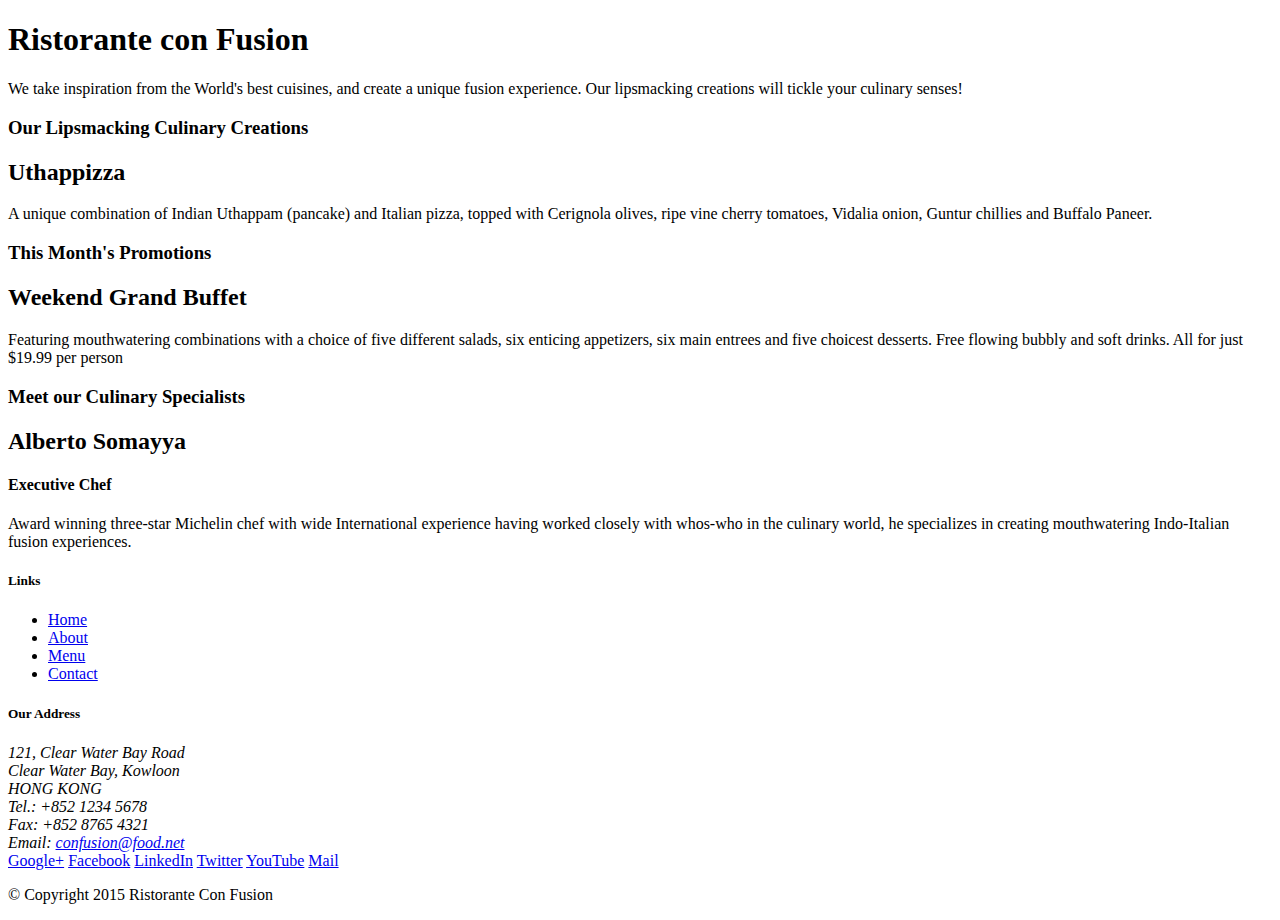
==== index.html @ e9ed87ef "Initial setup" ====
<!DOCTYPE html>
<html lang="en">

<head>
    <title>Ristorante Con Fusion</title>
</head>

<body>

    <header>
        <div>
            <div>
                <div>
                    <h1>Ristorante con Fusion</h1>
                    <p>We take inspiration from the World's best cuisines, and create a unique fusion experience. Our lipsmacking creations will tickle your culinary senses!</p>
                </div>
                <div>
                </div>
            </div>
        </div>
    </header>

    <div>
        <div>
            <div>
                <h3>Our Lipsmacking Culinary Creations</h3>
            </div>
            <div>
                <h2>Uthappizza</h2>
                <p>A unique combination of Indian Uthappam (pancake) and Italian pizza, topped with Cerignola olives, ripe vine cherry tomatoes, Vidalia onion, Guntur chillies and Buffalo Paneer.</p>
            </div>
        </div>


        <div>
            <div>
                <h3>This Month's Promotions</h3>
            </div>
            <div>
                <h2>Weekend Grand Buffet</h2>
                <p>Featuring mouthwatering combinations with a choice of five different salads, six enticing appetizers, six main entrees and five choicest desserts. Free flowing bubbly and soft drinks. All for just $19.99 per person </p>
            </div>
        </div>

        <div>
            <div>
                <h3>Meet our Culinary Specialists</h3>
            </div>
            <div>
                <h2>Alberto Somayya</h2>
                <h4>Executive Chef</h4>
                <p>Award winning three-star Michelin chef with wide International experience having worked closely with whos-who in the culinary world, he specializes in creating mouthwatering Indo-Italian fusion experiences. </p>
            </div>
        </div>
    </div>

    <footer>
        <div>
            <div>             
                <div>
                    <h5>Links</h5>
                    <ul>
                        <li><a href="#">Home</a></li>
                        <li><a href="#">About</a></li>
                        <li><a href="#">Menu</a></li>
                        <li><a href="#">Contact</a></li>
                    </ul>
                </div>
                <div>
                    <h5>Our Address</h5>
                    <address>
		              121, Clear Water Bay Road<br>
		              Clear Water Bay, Kowloon<br>
		              HONG KONG<br>
		              Tel.: +852 1234 5678<br>
		              Fax: +852 8765 4321<br>
		              Email: <a href="mailto:confusion@food.net">confusion@food.net</a>
		           </address>
                </div>
                <div>
                    <div>
                        <a href="http://google.com/+">Google+</a>
                        <a href="http://www.facebook.com/profile.php?id=">Facebook</a>
                        <a href="http://www.linkedin.com/in/">LinkedIn</a>
                        <a href="http://twitter.com/">Twitter</a>
                        <a href="http://youtube.com/">YouTube</a>
                        <a href="mailto:">Mail</a>
                    </div>
                </div>
           </div>
           <div>             
                <div>
                    <p>© Copyright 2015 Ristorante Con Fusion</p>
                </div>
           </div>
        </div>
    </footer>

</body>

</html>
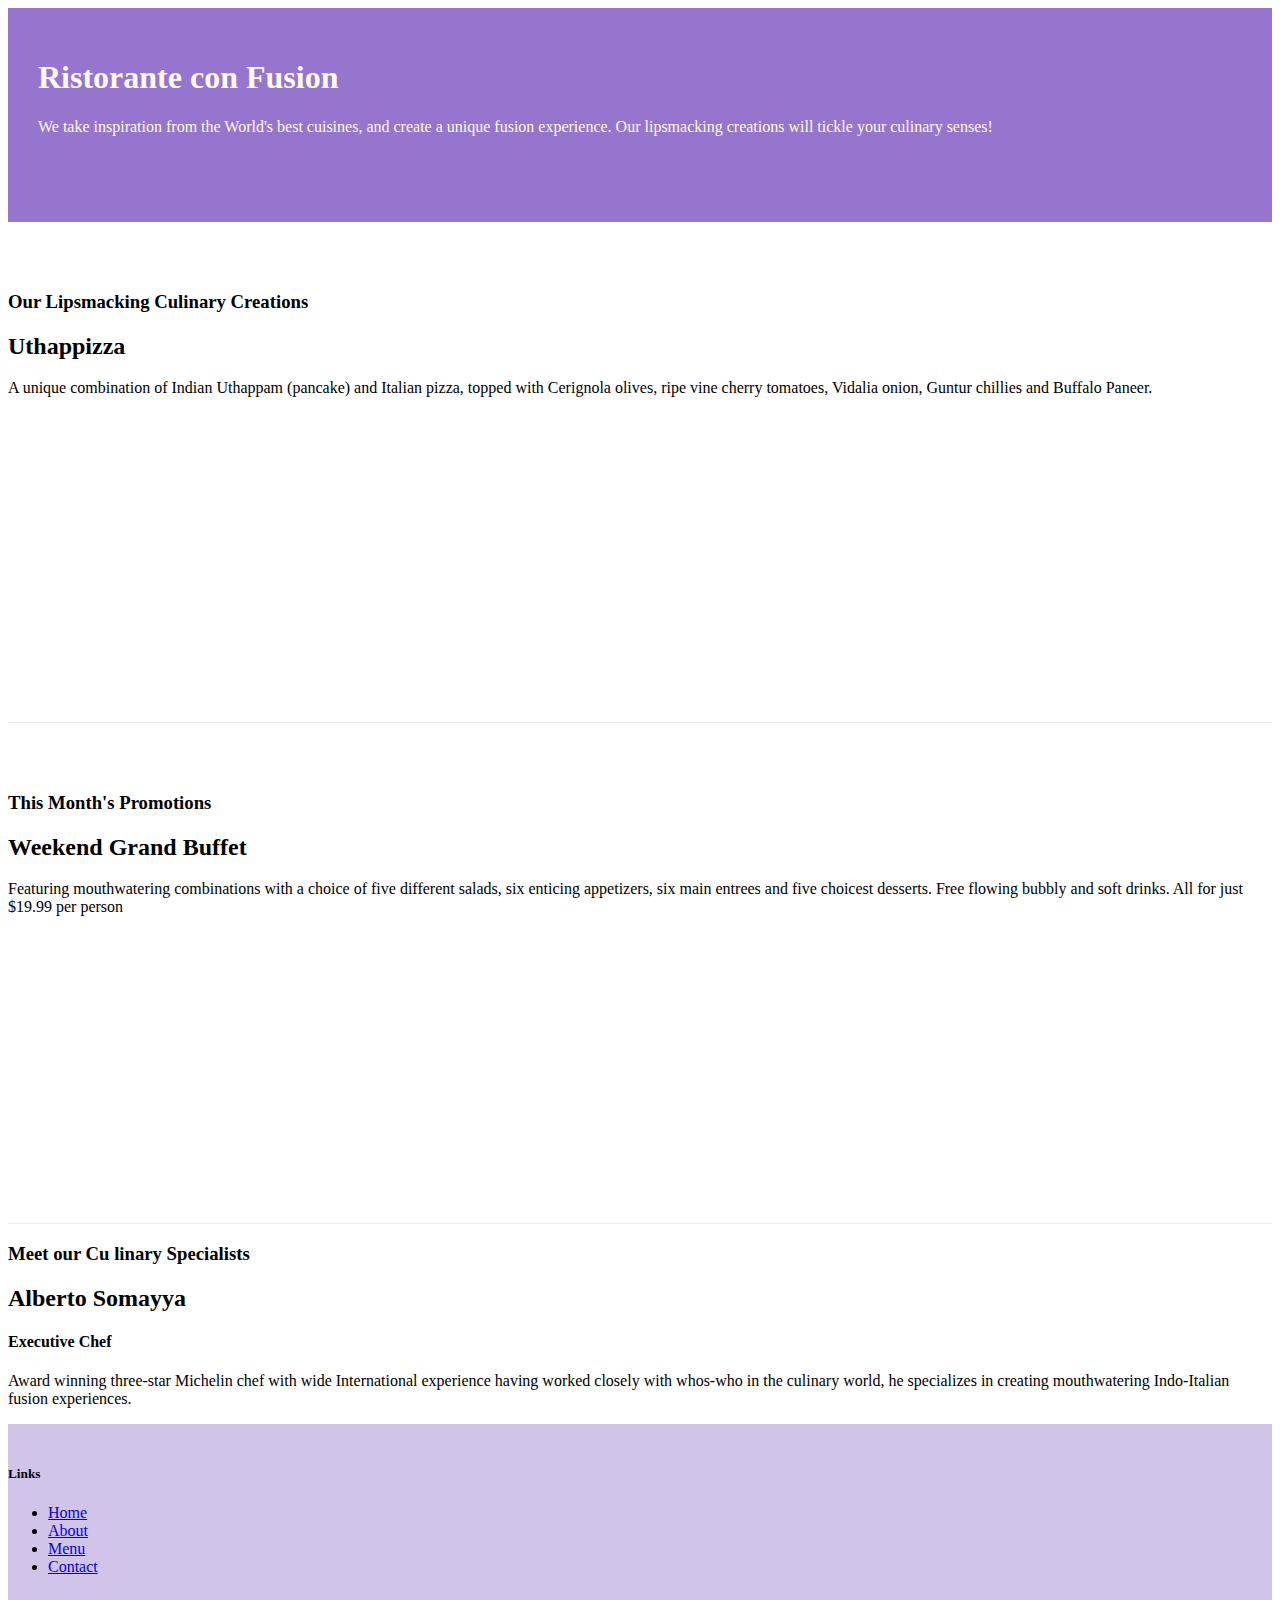
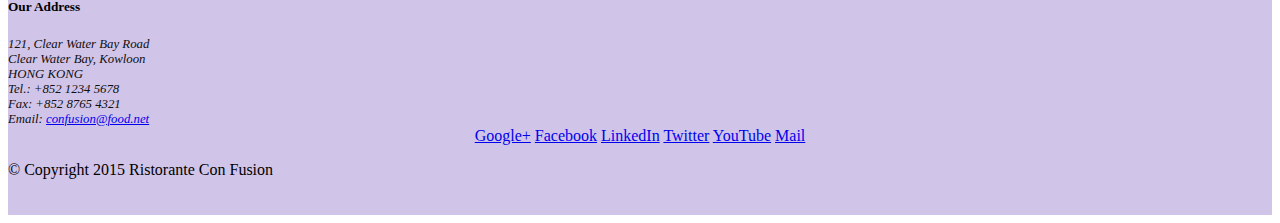
==== commit 48e530bd: "bootstrap  grid part2" ====
--- a/index.html
+++ b/index.html
@@ -2,51 +2,57 @@
 <html lang="en">
 
 <head>
+    <meta charset="utf-8">
+    <meta name="viewport" content="width=device-width, initial-scale=1,shrink-to-fit=no">
+    <meta http-equiv="x-ua-compatible" content="ie=edge">
+
+    <link rel="stylesheet" href="node_modules/bootstrap/dist/css/bootstrap.min.css">
+    <link rel="stylesheet" href="css/styles.css">
     <title>Ristorante Con Fusion</title>
 </head>
 
 <body>
 
-    <header>
-        <div>
-            <div>
-                <div>
+    <header class="jumbotron">
+        <div class="container"> 
+            <div class="row">
+                <div class="col-12 col-sm-8">
                     <h1>Ristorante con Fusion</h1>
                     <p>We take inspiration from the World's best cuisines, and create a unique fusion experience. Our lipsmacking creations will tickle your culinary senses!</p>
                 </div>
-                <div>
+                <div class="col col-sm">
                 </div>
             </div>
         </div>
     </header>
 
-    <div>
-        <div>
-            <div>
+    <div class="container">
+        <div class="row row-content aling-items-center">
+            <div class="col-sm-4 col-md-3 flex-last">
                 <h3>Our Lipsmacking Culinary Creations</h3>
             </div>
-            <div>
+            <div class="col-sm col-md flex-first">
                 <h2>Uthappizza</h2>
                 <p>A unique combination of Indian Uthappam (pancake) and Italian pizza, topped with Cerignola olives, ripe vine cherry tomatoes, Vidalia onion, Guntur chillies and Buffalo Paneer.</p>
             </div>
         </div>
 
 
-        <div>
-            <div>
+        <div class="row row-content aling-items-center">
+            <div class="col-sm-4 col-md-3">
                 <h3>This Month's Promotions</h3>
             </div>
-            <div>
+            <div class="col-sm-4 col-md-3">
                 <h2>Weekend Grand Buffet</h2>
                 <p>Featuring mouthwatering combinations with a choice of five different salads, six enticing appetizers, six main entrees and five choicest desserts. Free flowing bubbly and soft drinks. All for just $19.99 per person </p>
             </div>
         </div>
 
-        <div>
-            <div>
-                <h3>Meet our Culinary Specialists</h3>
+        <div class="row aling-items-center">
+            <div class="col-sm-4 col-md-3 flex-last">
+                <h3>Meet our Cu linary Specialists</h3>
             </div>
-            <div>
+            <div class="col-sm-4 col-md-3 flex-first">
                 <h2>Alberto Somayya</h2>
                 <h4>Executive Chef</h4>
                 <p>Award winning three-star Michelin chef with wide International experience having worked closely with whos-who in the culinary world, he specializes in creating mouthwatering Indo-Italian fusion experiences. </p>
@@ -54,19 +60,19 @@
         </div>
     </div>
 
-    <footer>
+    <footer class="footer">
         <div>
-            <div>             
-                <div>
+            <div class="row">             
+                <div class="col-5 offset-1 col-sm-2">
                     <h5>Links</h5>
-                    <ul>
+                    <ul class="list-unstyled">
                         <li><a href="#">Home</a></li>
                         <li><a href="#">About</a></li>
                         <li><a href="#">Menu</a></li>
                         <li><a href="#">Contact</a></li>
                     </ul>
                 </div>
-                <div>
+                <div class="col-6 col-sm-5">
                     <h5>Our Address</h5>
                     <address>
 		              121, Clear Water Bay Road<br>
@@ -77,8 +83,8 @@
 		              Email: <a href="mailto:confusion@food.net">confusion@food.net</a>
 		           </address>
                 </div>
-                <div>
-                    <div>
+                <div class="col col-sm-4 align-self-center">
+                    <div  style="text-align: center">
                         <a href="http://google.com/+">Google+</a>
                         <a href="http://www.facebook.com/profile.php?id=">Facebook</a>
                         <a href="http://www.linkedin.com/in/">LinkedIn</a>
@@ -88,13 +94,17 @@
                     </div>
                 </div>
            </div>
-           <div>             
-                <div>
+           <div class="row justify-content-center">             
+                <div class="col-auto">
                     <p>© Copyright 2015 Ristorante Con Fusion</p>
                 </div>
            </div>
         </div>
-    </footer>
+    </footer> 
+    <!--jquery.then tether,bootstrap js -->
+<script src="node_modules/jquery/dist/jquery.min.js"></script>
+<script src="node_modules/tether/dist/js/tether.min.js"></script>
+<script src="node_modules/bootstrap/dist/js/bootstrap.min.js"></script>
 
 </body>
 
--- a/css/styles.css
+++ b/css/styles.css
@@ -0,0 +1,31 @@
+.row-header{
+    margin:0px auto;
+    padding:0px auto;
+}
+
+.row-content{
+    margin:0px auto;
+    padding:50px 0px 50px 0px;
+    border-bottom:1px ridge;
+    min-height:400px;
+}
+
+.footer{
+    background-color: #d1c4e9;
+    margin: 0px auto;
+    padding: 20px 0px 20px 0px;
+
+}
+
+.jumbotron{
+    padding:30px 30px 70px 30px;
+    margin: 0px auto;
+    background-color: #9575cd;
+    color: floralwhite;
+}
+
+address{
+    font-size:80%;
+    margin: 0px;
+    color:#0f0f0f;
+}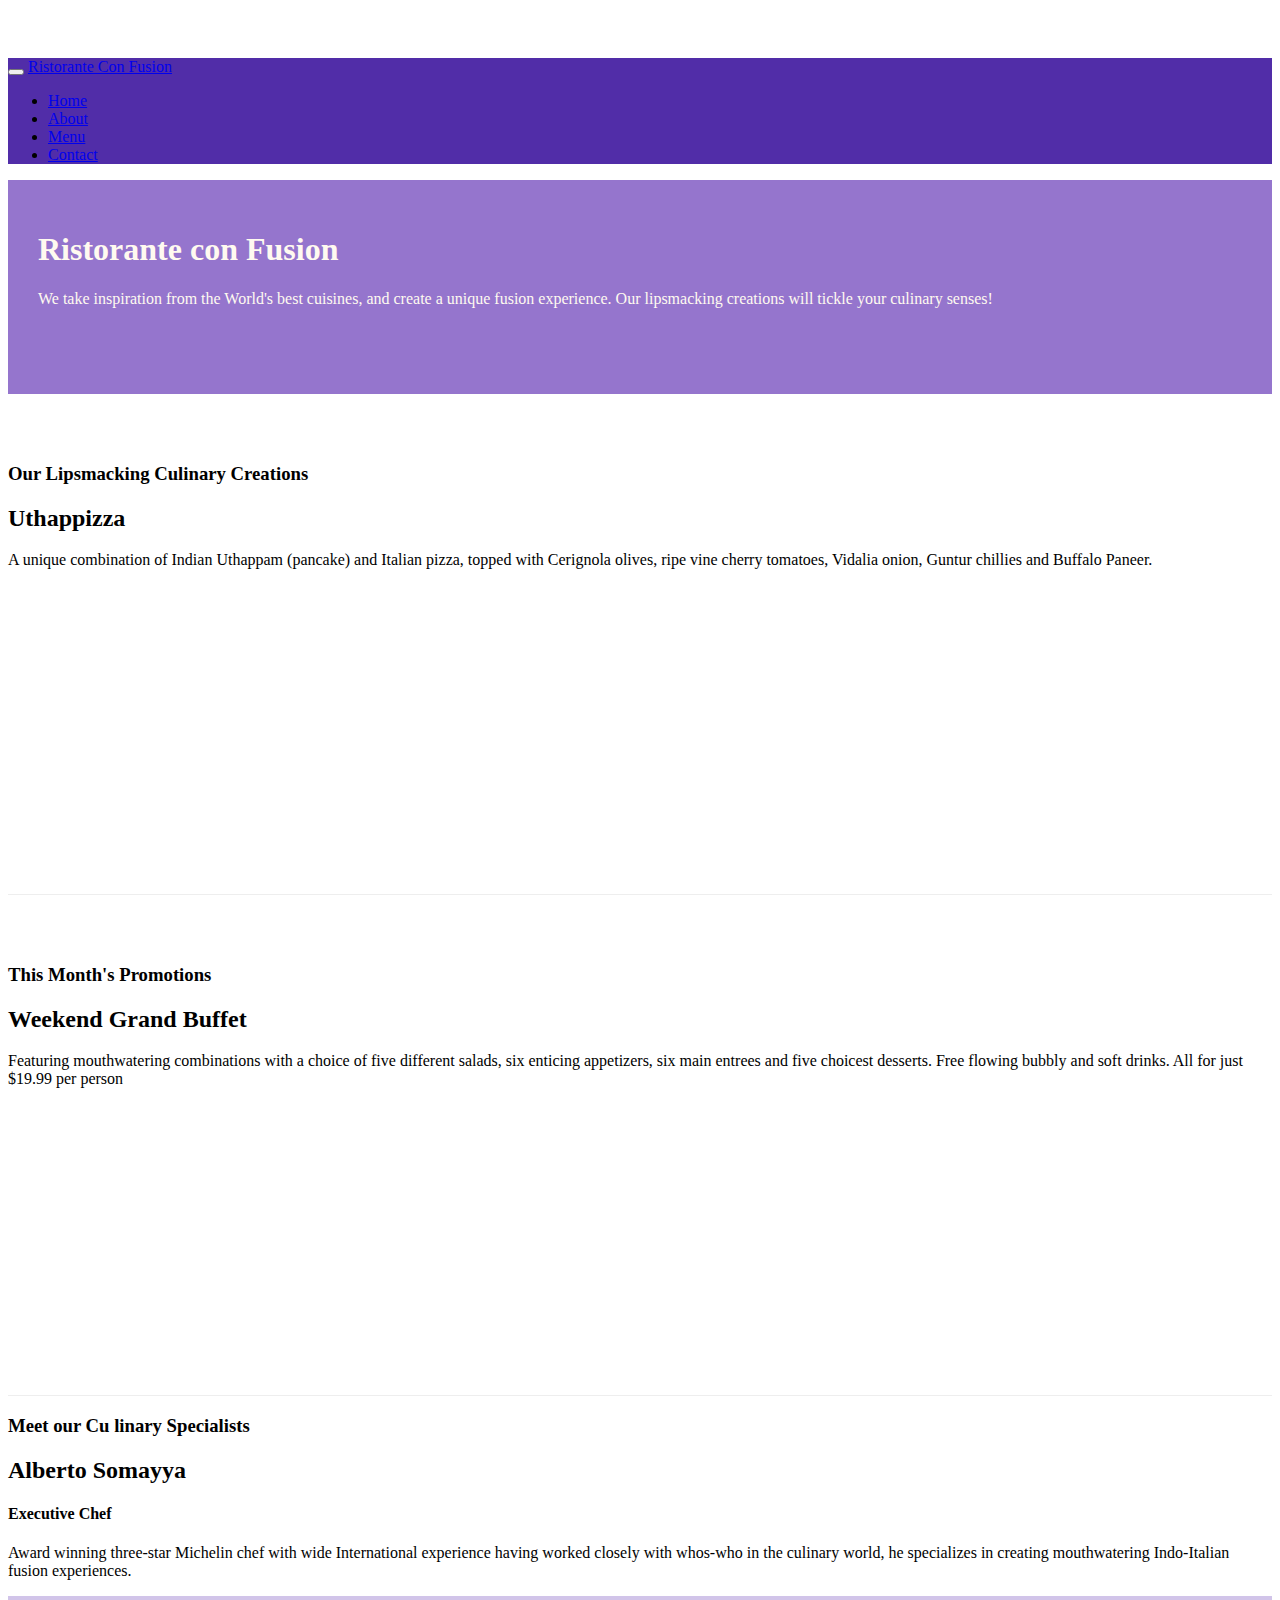
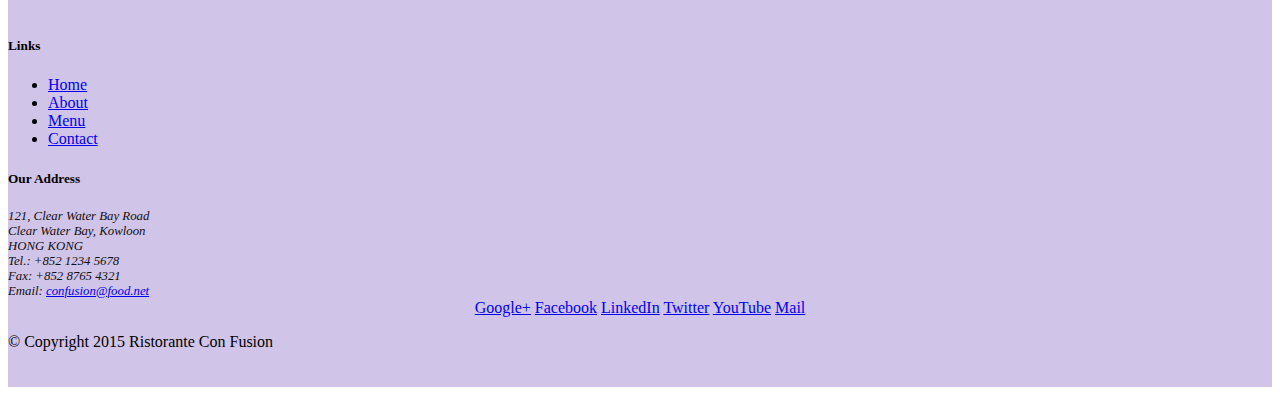
==== commit 73b2d2b1: "navbar and breadcrumb" ====
--- a/index.html
+++ b/index.html
@@ -12,7 +12,23 @@
 </head>
 
 <body>
-
+<nav class="navbar navbar-inverse navbar-toggleable-sm fixed-top">
+    <div class="container">
+        
+        <button class="navbar-toggler" type="button" data-toggle="collapse" data-target="#Navbar">
+            <span class="navbar-toggler-icon"></span>
+        </button>
+        <a class="navbar-brand" href="#">Ristorante Con Fusion</a>
+        <div class="collapse navbar-collapse" id="Navbar">
+        <ul class="nav navbar-nav">
+            <li class="nav-item"><a class="nav-link active" href="#">Home</a></li>
+            <li class="nav-item"><a class="nav-link" href="./aboutus.html">About</a></li>
+            <li class="nav-item"><a class="nav-link" href="#">Menu</a></li>
+            <li class="nav-item"><a class="nav-link" href="#">Contact</a></li>
+        </ul>
+        </div>
+    </div>
+</nav>
     <header class="jumbotron">
         <div class="container"> 
             <div class="row">
@@ -67,7 +83,7 @@
                     <h5>Links</h5>
                     <ul class="list-unstyled">
                         <li><a href="#">Home</a></li>
-                        <li><a href="#">About</a></li>
+                        <li><a href="./aboutus.html">About</a></li>
                         <li><a href="#">Menu</a></li>
                         <li><a href="#">Contact</a></li>
                     </ul>
--- a/css/styles.css
+++ b/css/styles.css
@@ -28,4 +28,14 @@
     font-size:80%;
     margin: 0px;
     color:#0f0f0f;
+}
+
+body{
+    padding-top:50px;
+    z-index:0;
+}
+
+.navbar-inverse{
+    background-color: #512da8;
+    
 }